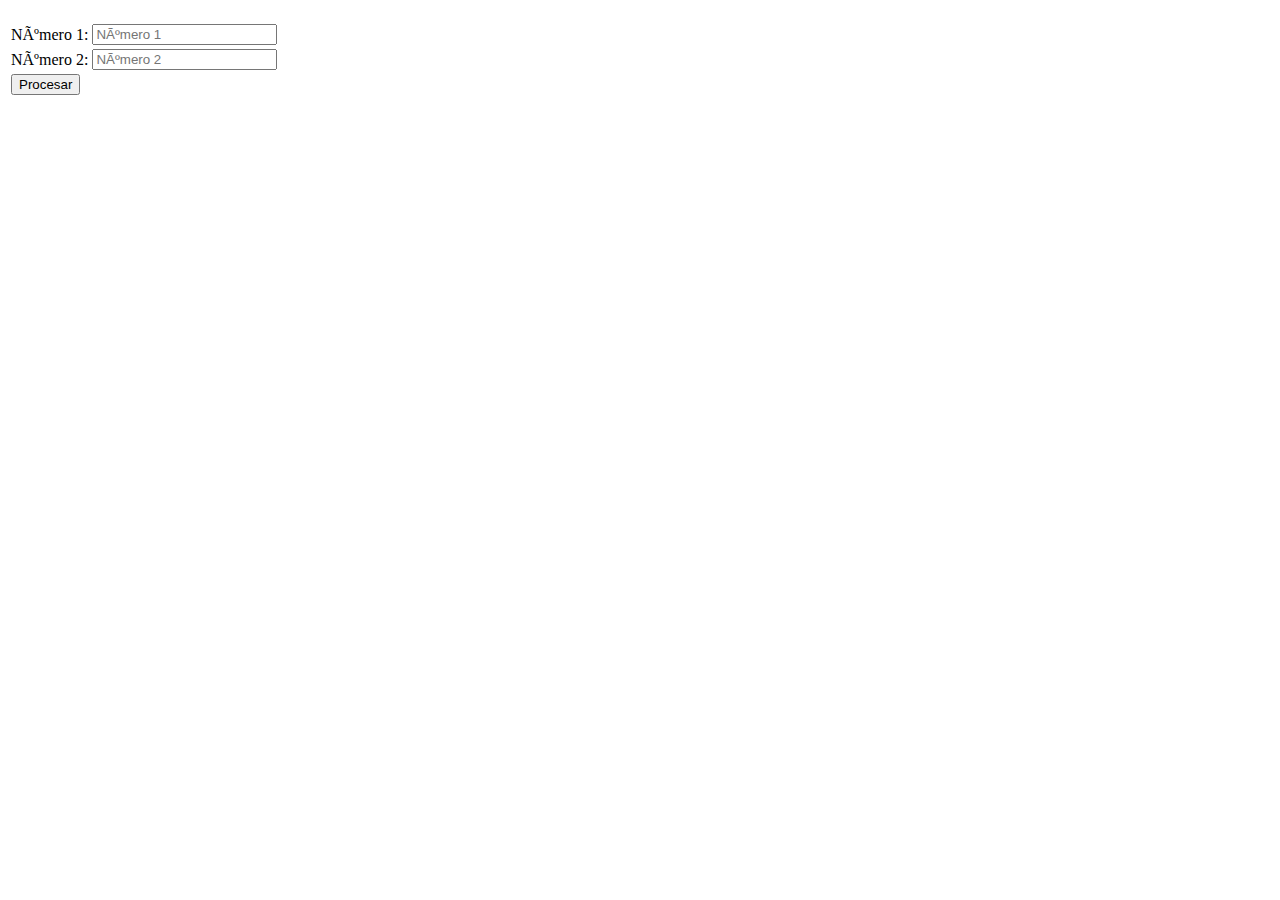
==== Semana03/DemoTHYMELEAF/src/main/resources/templates/calculadora.html @ 45090d3d "Spring Boot" ====
<!DOCTYPE html>
<html xmlns:th="http://www.thymeleaf.org">

<head>
	<meta charset="ISO-8859-1">
	<title th:text="${titulo}"></title>
</head>

<body>
	<h1 th:text="${titulo}"></h1>
	<div>
		<form th:action="@{/procesar}" th:object="${mate}" method="post">
			<table>
				<tr>
					<td>Número 1:</td>
					<td><input type="text" th:field="*{num1}" placeholder="Número 1"></td>
				</tr>
				<tr>
					<td>Número 2:</td>
					<td><input type="text" th:field="*{num2}" placeholder="Número 2"></td>
				</tr>
				<tr>
					<td><input type="submit" value="Procesar" /></td>
				</tr>
			</table>
		</form>
	</div>
</body>

</html>
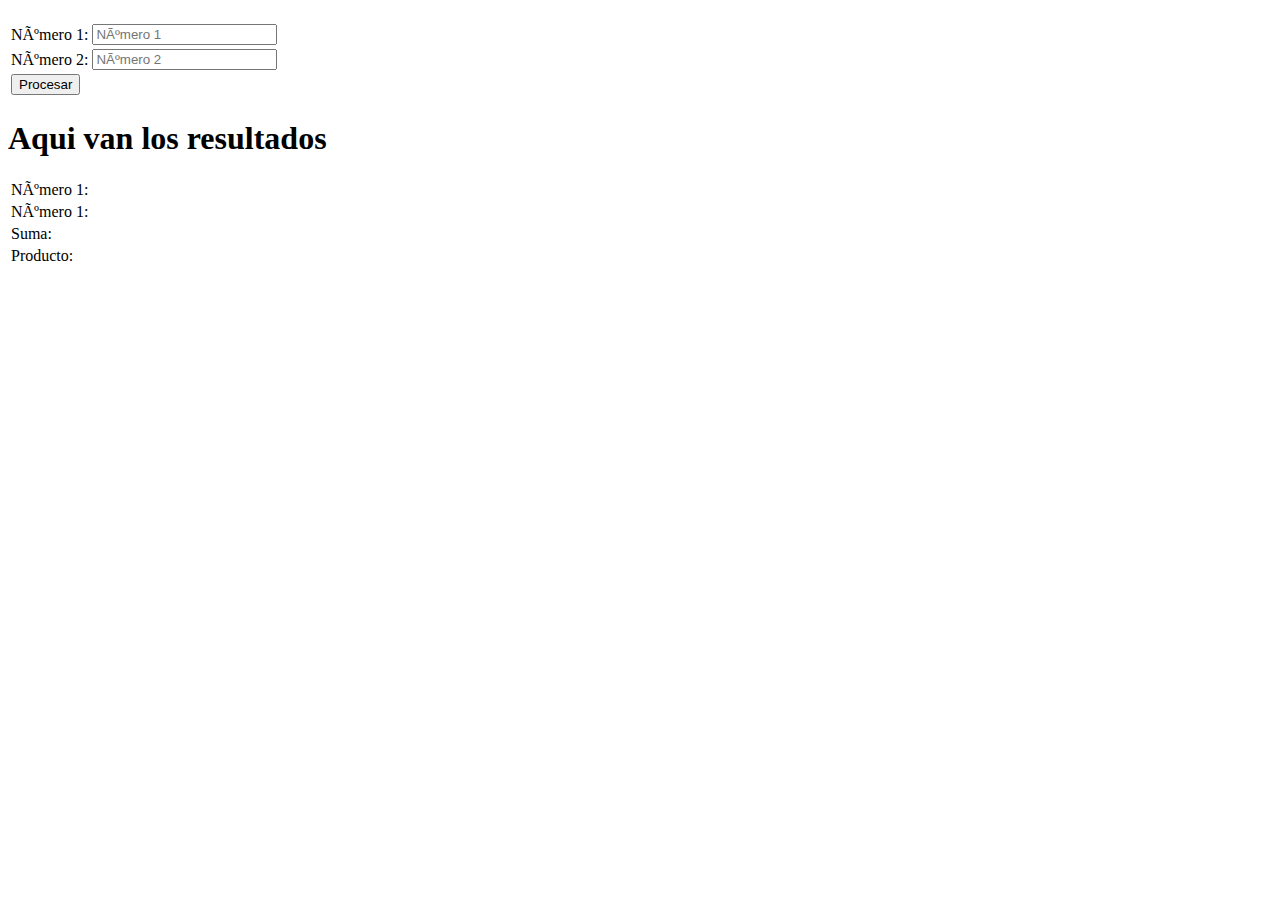
==== commit 6b70ad5d: "Spring Boot" ====
--- a/Semana03/DemoTHYMELEAF/src/main/resources/templates/calculadora.html
+++ b/Semana03/DemoTHYMELEAF/src/main/resources/templates/calculadora.html
@@ -9,7 +9,7 @@
 <body>
 	<h1 th:text="${titulo}"></h1>
 	<div>
-		<form th:action="@{/procesar}" th:object="${mate}" method="post">
+		<form th:action="@{/calculadora}" th:object="${mate}" method="post">
 			<table>
 				<tr>
 					<td>Número 1:</td>
@@ -25,6 +25,28 @@
 			</table>
 		</form>
 	</div>
+
+	<div th:if="${resultado}">
+		<h1 th:text="${resultado}">Aqui van los resultados</h1>
+		<table th:object="${mate}">
+			<tr>
+				<td>Número 1:</td>
+				<td th:text="*{num1}"></td>
+			</tr>
+			<tr>
+				<td>Número 1:</td>
+				<td th:text="*{num2}"></td>
+			</tr>
+			<tr>
+				<td>Suma:</td>
+				<td th:text="*{suma}"></td>
+			</tr>
+			<tr>
+				<td>Producto:</td>
+				<td th:text="*{producto}"></td>
+			</tr>
+		</table>
+	</div>
 </body>
 
 </html>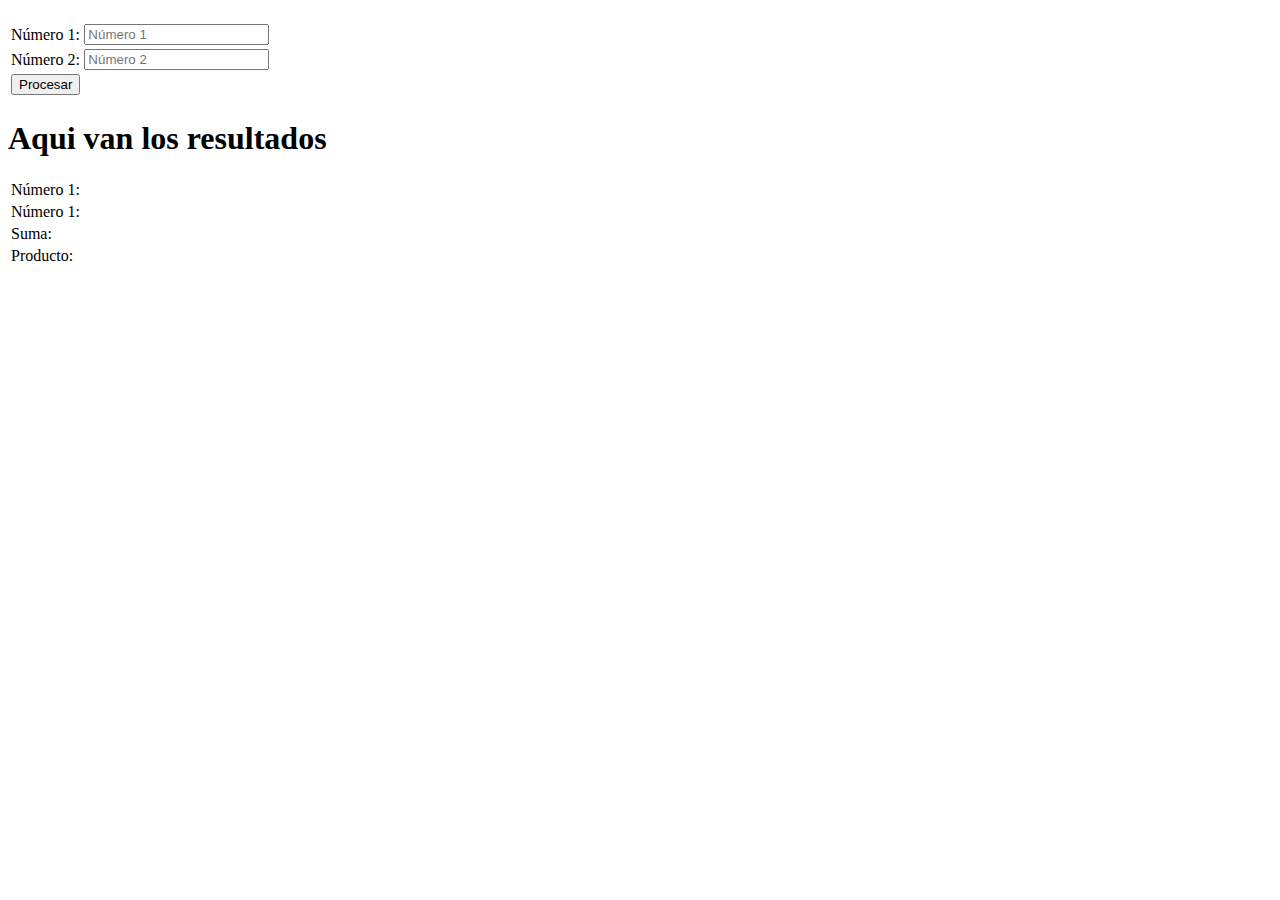
==== commit e599cee0: "Semana 3" ====
--- a/Semana03/DemoTHYMELEAF/src/main/resources/templates/calculadora.html
+++ b/Semana03/DemoTHYMELEAF/src/main/resources/templates/calculadora.html
@@ -1,52 +1,59 @@
 <!DOCTYPE html>
 <html xmlns:th="http://www.thymeleaf.org">
 
-<head>
-	<meta charset="ISO-8859-1">
-	<title th:text="${titulo}"></title>
+<head th:replace="plantilla/plantilla::head">
 </head>
 
 <body>
-	<h1 th:text="${titulo}"></h1>
-	<div>
-		<form th:action="@{/calculadora}" th:object="${mate}" method="post">
-			<table>
+
+	<header th:replace="plantilla/plantilla::header"> </header>
+
+	<div class="container">
+
+		<h1 th:text="${titulo}"></h1>
+		<div>
+			<form th:action="@{/calculadora}" th:object="${mate}" method="post">
+				<table>
+					<tr>
+						<td>Número 1:</td>
+						<td><input type="text" th:field="*{num1}" placeholder="Número 1"></td>
+					</tr>
+					<tr>
+						<td>Número 2:</td>
+						<td><input type="text" th:field="*{num2}" placeholder="Número 2"></td>
+					</tr>
+					<tr>
+						<td><input type="submit" value="Procesar" /></td>
+					</tr>
+				</table>
+			</form>
+		</div>
+
+		<div th:if="${resultado}">
+			<h1 th:text="${resultado}">Aqui van los resultados</h1>
+			<table th:object="${mate}">
 				<tr>
 					<td>Número 1:</td>
-					<td><input type="text" th:field="*{num1}" placeholder="Número 1"></td>
+					<td th:text="*{num1}"></td>
 				</tr>
 				<tr>
-					<td>Número 2:</td>
-					<td><input type="text" th:field="*{num2}" placeholder="Número 2"></td>
+					<td>Número 1:</td>
+					<td th:text="*{num2}"></td>
 				</tr>
 				<tr>
-					<td><input type="submit" value="Procesar" /></td>
+					<td>Suma:</td>
+					<td th:text="*{suma}"></td>
+				</tr>
+				<tr>
+					<td>Producto:</td>
+					<td th:text="*{producto}"></td>
 				</tr>
 			</table>
-		</form>
+		</div>
+
 	</div>
 
-	<div th:if="${resultado}">
-		<h1 th:text="${resultado}">Aqui van los resultados</h1>
-		<table th:object="${mate}">
-			<tr>
-				<td>Número 1:</td>
-				<td th:text="*{num1}"></td>
-			</tr>
-			<tr>
-				<td>Número 1:</td>
-				<td th:text="*{num2}"></td>
-			</tr>
-			<tr>
-				<td>Suma:</td>
-				<td th:text="*{suma}"></td>
-			</tr>
-			<tr>
-				<td>Producto:</td>
-				<td th:text="*{producto}"></td>
-			</tr>
-		</table>
-	</div>
+	<footer th:replace="plantilla/plantilla::footer"> </footer>
 </body>
 
 </html>